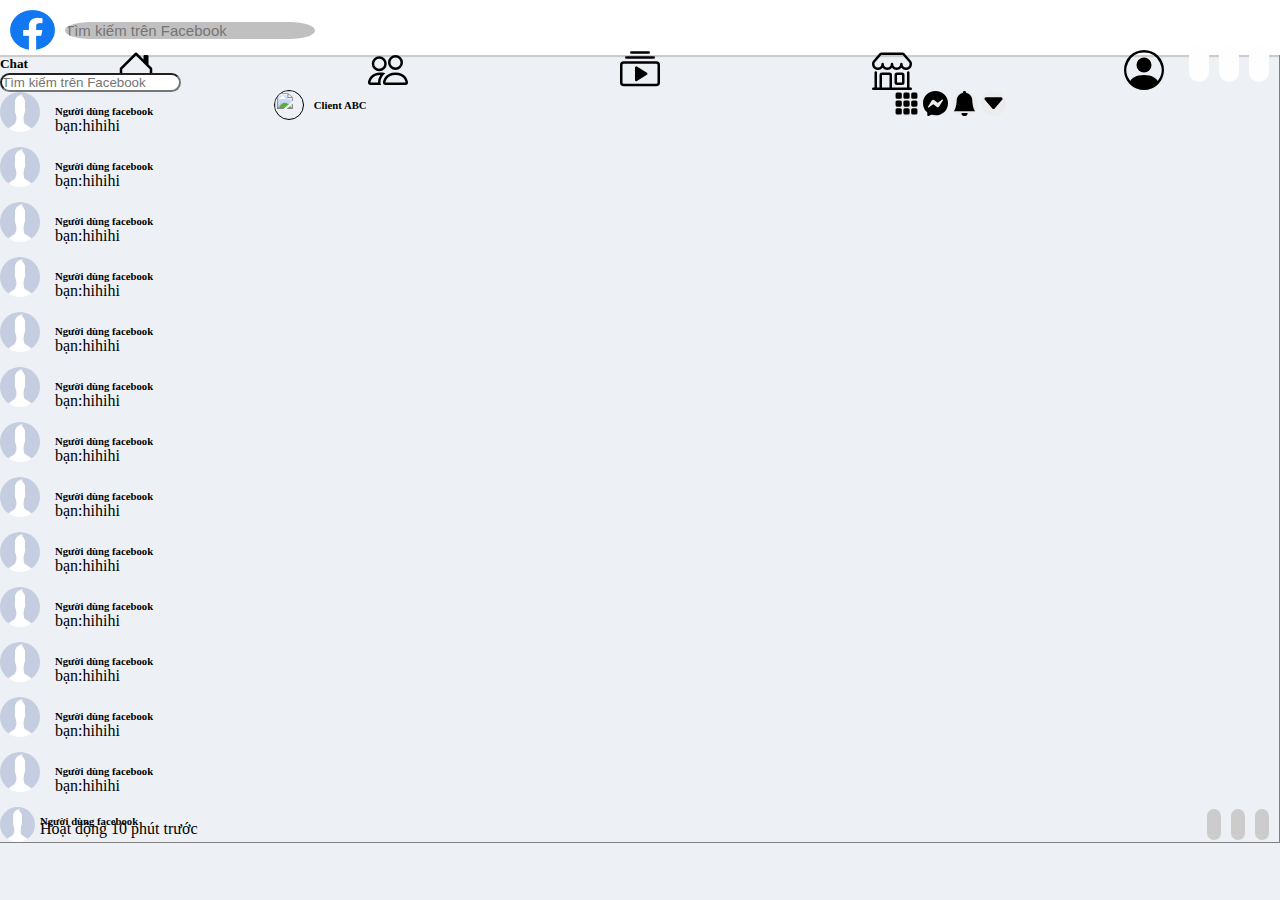
==== FB-messenger/index.html @ 051aba78 "add file mess" ====
<html lang="en">
  <head>
    <meta charset="UTF-8" />
    <meta http-equiv="X-UA-Compatible" content="IE=edge" />
    <meta name="viewport" content="width=device-width, initial-scale=1.0" />
    <title>Messenger</title>
    <link
      href="https://cdn.jsdelivr.net/npm/bootstrap@5.1.3/dist/css/bootstrap.min.css"
      rel="stylesheet"
      integrity="sha384-1BmE4kWBq78iYhFldvKuhfTAU6auU8tT94WrHftjDbrCEXSU1oBoqyl2QvZ6jIW3"
      crossorigin="anonymous"
    />
    <link rel="stylesheet" href="../FB-client-newFeed.css" />
    <link rel="stylesheet" href="./asset/style.css" />
    <link
      rel="stylesheet"
      href="https://pro.fontawesome.com/releases/v5.10.0/css/all.css"
      integrity="sha384-AYmEC3Yw5cVb3ZcuHtOA93w35dYTsvhLPVnYs9eStHfGJvOvKxVfELGroGkvsg+p"
      crossorigin="anonymous"
    />
  </head>
  <body>
    <div class="wrapper">
      <!-- start for header -->
      <div class="container-fluid header">
        <div class="row justify-content-between">
          <!--logo and input area-->
          <div class="col-md-3 logo-input">
            <!--logo-->
            <img src="../img/fbLogoPNG.png" alt="" />
            <!--search form-->
            <input
              class="form-control me-2"
              type="search"
              placeholder="Tìm kiếm trên Facebook"
              aria-label="Search"
            />
          </div>
          <!-- Navigate area-->
          <div class="col-md-5 nav-a">
            <!--home-->
            <a href="../FB-client-newFeed.html"
              ><svg
                xmlns="http://www.w3.org/2000/svg"
                width="40"
                height="40"
                class="bi bi-house-door"
                viewBox="0 0 16 16"
              >
                <path
                  d="M8.354 1.146a.5.5 0 0 0-.708 0l-6 6A.5.5 0 0 0 1.5 7.5v7a.5.5 0 0 0 .5.5h4.5a.5.5 0 0 0 .5-.5v-4h2v4a.5.5 0 0 0 .5.5H14a.5.5 0 0 0 .5-.5v-7a.5.5 0 0 0-.146-.354L13 5.793V2.5a.5.5 0 0 0-.5-.5h-1a.5.5 0 0 0-.5.5v1.293L8.354 1.146zM2.5 14V7.707l5.5-5.5 5.5 5.5V14H10v-4a.5.5 0 0 0-.5-.5h-3a.5.5 0 0 0-.5.5v4H2.5z"
                /></svg
            ></a>
            <!--friends-->
            <a href="#"
              ><svg
                xmlns="http://www.w3.org/2000/svg"
                width="40"
                height="40"
                class="bi bi-people"
                viewBox="0 0 16 16"
              >
                <path
                  d="M15 14s1 0 1-1-1-4-5-4-5 3-5 4 1 1 1 1h8zm-7.978-1A.261.261 0 0 1 7 12.996c.001-.264.167-1.03.76-1.72C8.312 10.629 9.282 10 11 10c1.717 0 2.687.63 3.24 1.276.593.69.758 1.457.76 1.72l-.008.002a.274.274 0 0 1-.014.002H7.022zM11 7a2 2 0 1 0 0-4 2 2 0 0 0 0 4zm3-2a3 3 0 1 1-6 0 3 3 0 0 1 6 0zM6.936 9.28a5.88 5.88 0 0 0-1.23-.247A7.35 7.35 0 0 0 5 9c-4 0-5 3-5 4 0 .667.333 1 1 1h4.216A2.238 2.238 0 0 1 5 13c0-1.01.377-2.042 1.09-2.904.243-.294.526-.569.846-.816zM4.92 10A5.493 5.493 0 0 0 4 13H1c0-.26.164-1.03.76-1.724.545-.636 1.492-1.256 3.16-1.275zM1.5 5.5a3 3 0 1 1 6 0 3 3 0 0 1-6 0zm3-2a2 2 0 1 0 0 4 2 2 0 0 0 0-4z"
                /></svg
            ></a>
            <!--watch-->
            <a href="#"
              ><svg
                xmlns="http://www.w3.org/2000/svg"
                width="40"
                height="40"
                class="bi bi-collection-play"
                viewBox="0 0 16 16"
              >
                <path
                  d="M2 3a.5.5 0 0 0 .5.5h11a.5.5 0 0 0 0-1h-11A.5.5 0 0 0 2 3zm2-2a.5.5 0 0 0 .5.5h7a.5.5 0 0 0 0-1h-7A.5.5 0 0 0 4 1zm2.765 5.576A.5.5 0 0 0 6 7v5a.5.5 0 0 0 .765.424l4-2.5a.5.5 0 0 0 0-.848l-4-2.5z"
                />
                <path
                  d="M1.5 14.5A1.5 1.5 0 0 1 0 13V6a1.5 1.5 0 0 1 1.5-1.5h13A1.5 1.5 0 0 1 16 6v7a1.5 1.5 0 0 1-1.5 1.5h-13zm13-1a.5.5 0 0 0 .5-.5V6a.5.5 0 0 0-.5-.5h-13A.5.5 0 0 0 1 6v7a.5.5 0 0 0 .5.5h13z"
                /></svg
            ></a>
            <!--market place-->
            <a href="#"
              ><svg
                xmlns="http://www.w3.org/2000/svg"
                width="40"
                height="40"
                class="bi bi-shop"
                viewBox="0 0 16 16"
              >
                <path
                  d="M2.97 1.35A1 1 0 0 1 3.73 1h8.54a1 1 0 0 1 .76.35l2.609 3.044A1.5 1.5 0 0 1 16 5.37v.255a2.375 2.375 0 0 1-4.25 1.458A2.371 2.371 0 0 1 9.875 8 2.37 2.37 0 0 1 8 7.083 2.37 2.37 0 0 1 6.125 8a2.37 2.37 0 0 1-1.875-.917A2.375 2.375 0 0 1 0 5.625V5.37a1.5 1.5 0 0 1 .361-.976l2.61-3.045zm1.78 4.275a1.375 1.375 0 0 0 2.75 0 .5.5 0 0 1 1 0 1.375 1.375 0 0 0 2.75 0 .5.5 0 0 1 1 0 1.375 1.375 0 1 0 2.75 0V5.37a.5.5 0 0 0-.12-.325L12.27 2H3.73L1.12 5.045A.5.5 0 0 0 1 5.37v.255a1.375 1.375 0 0 0 2.75 0 .5.5 0 0 1 1 0zM1.5 8.5A.5.5 0 0 1 2 9v6h1v-5a1 1 0 0 1 1-1h3a1 1 0 0 1 1 1v5h6V9a.5.5 0 0 1 1 0v6h.5a.5.5 0 0 1 0 1H.5a.5.5 0 0 1 0-1H1V9a.5.5 0 0 1 .5-.5zM4 15h3v-5H4v5zm5-5a1 1 0 0 1 1-1h2a1 1 0 0 1 1 1v3a1 1 0 0 1-1 1h-2a1 1 0 0 1-1-1v-3zm3 0h-2v3h2v-3z"
                /></svg
            ></a>
            <!--group-->
            <a href="#"
              ><svg
                xmlns="http://www.w3.org/2000/svg"
                width="40"
                height="40"
                class="bi bi-person-circle"
                viewBox="0 0 16 16"
              >
                <path d="M11 6a3 3 0 1 1-6 0 3 3 0 0 1 6 0z" />
                <path
                  fill-rule="evenodd"
                  d="M0 8a8 8 0 1 1 16 0A8 8 0 0 1 0 8zm8-7a7 7 0 0 0-5.468 11.37C3.242 11.226 4.805 10 8 10s4.757 1.225 5.468 2.37A7 7 0 0 0 8 1z"
                /></svg
            ></a>
          </div>
          <!--user and notifications area-->
          <div class="col-md-3 user-noti">
            <div class="user">
              <img src="../img/pictureProfile.png" />
              <h6>Client ABC</h6>
            </div>
            <div class="noti">
              <!--grid-->
              <button>
                <svg
                  xmlns="http://www.w3.org/2000/svg"
                  width="25"
                  height="25"
                  class="bi bi-grid-3x3-gap-fill"
                  viewBox="0 0 16 16"
                >
                  <path
                    d="M1 2a1 1 0 0 1 1-1h2a1 1 0 0 1 1 1v2a1 1 0 0 1-1 1H2a1 1 0 0 1-1-1V2zm5 0a1 1 0 0 1 1-1h2a1 1 0 0 1 1 1v2a1 1 0 0 1-1 1H7a1 1 0 0 1-1-1V2zm5 0a1 1 0 0 1 1-1h2a1 1 0 0 1 1 1v2a1 1 0 0 1-1 1h-2a1 1 0 0 1-1-1V2zM1 7a1 1 0 0 1 1-1h2a1 1 0 0 1 1 1v2a1 1 0 0 1-1 1H2a1 1 0 0 1-1-1V7zm5 0a1 1 0 0 1 1-1h2a1 1 0 0 1 1 1v2a1 1 0 0 1-1 1H7a1 1 0 0 1-1-1V7zm5 0a1 1 0 0 1 1-1h2a1 1 0 0 1 1 1v2a1 1 0 0 1-1 1h-2a1 1 0 0 1-1-1V7zM1 12a1 1 0 0 1 1-1h2a1 1 0 0 1 1 1v2a1 1 0 0 1-1 1H2a1 1 0 0 1-1-1v-2zm5 0a1 1 0 0 1 1-1h2a1 1 0 0 1 1 1v2a1 1 0 0 1-1 1H7a1 1 0 0 1-1-1v-2zm5 0a1 1 0 0 1 1-1h2a1 1 0 0 1 1 1v2a1 1 0 0 1-1 1h-2a1 1 0 0 1-1-1v-2z"
                  />
                </svg>
              </button>
              <!--messenger-->
              <button href="#">
                <svg
                  xmlns="http://www.w3.org/2000/svg"
                  width="25"
                  height="25"
                  class="bi bi-messenger"
                  viewBox="0 0 16 16"
                >
                  <path
                    d="M0 7.76C0 3.301 3.493 0 8 0s8 3.301 8 7.76-3.493 7.76-8 7.76c-.81 0-1.586-.107-2.316-.307a.639.639 0 0 0-.427.03l-1.588.702a.64.64 0 0 1-.898-.566l-.044-1.423a.639.639 0 0 0-.215-.456C.956 12.108 0 10.092 0 7.76zm5.546-1.459-2.35 3.728c-.225.358.214.761.551.506l2.525-1.916a.48.48 0 0 1 .578-.002l1.869 1.402a1.2 1.2 0 0 0 1.735-.32l2.35-3.728c.226-.358-.214-.761-.551-.506L9.728 7.381a.48.48 0 0 1-.578.002L7.281 5.98a1.2 1.2 0 0 0-1.735.32z"
                  />
                </svg>
              </button>
              <!--notification-->
              <button href="#">
                <svg
                  xmlns="http://www.w3.org/2000/svg"
                  width="25"
                  height="25"
                  class="bi bi-bell-fill"
                  viewBox="0 0 16 16"
                >
                  <path
                    d="M8 16a2 2 0 0 0 2-2H6a2 2 0 0 0 2 2zm.995-14.901a1 1 0 1 0-1.99 0A5.002 5.002 0 0 0 3 6c0 1.098-.5 6-2 7h14c-1.5-1-2-5.902-2-7 0-2.42-1.72-4.44-4.005-4.901z"
                  />
                </svg>
              </button>
              <!--account-->
              <button href="#">
                <svg
                  xmlns="http://www.w3.org/2000/svg"
                  width="25"
                  height="25"
                  class="bi bi-caret-down-fill"
                  viewBox="0 0 16 16"
                >
                  <path
                    d="M7.247 11.14 2.451 5.658C1.885 5.013 2.345 4 3.204 4h9.592a1 1 0 0 1 .753 1.659l-4.796 5.48a1 1 0 0 1-1.506 0z"
                  />
                </svg>
              </button>
            </div>
          </div>
        </div>
      </div>
      <!-- begin for header -->
      <!-- start for main-left -->
    <main>
      <div class="container-fluid main">
        <div class="row">
          <div class="col-md-3 left-main">
            <div class="header-l-m mt-3">
              <div class="top-header-l-m mb-3">
                <h5>Chat</h5>
                <div class="nav-top-header-l-m">
                  <i class="fas fa-ellipsis-h"></i>
                  <i class="fas fa-video"></i>
                  <i class="fas fa-edit"></i>
                </div>
              </div>
              <input
                class="form-control me-2"
                type="search"
                placeholder="Tìm kiếm trên Facebook"
                aria-label="Search"
                style="border-radius: 20px;"
              />
            </div>
            <div class="main-l-m mt-3">
              <div>
                <img src="./asset/img/avt-mess.jpg" alt="">
              </div>
              <div class="content-main-l-m">
                <h6>Người dùng facebook</h6>
                <p>bạn:hihihi</p>
              </div>
            </div>
            <div class="main-l-m mt-3">
              <div>
                <img src="./asset/img/avt-mess.jpg" alt="">
              </div>
              <div class="content-main-l-m">
                <h6>Người dùng facebook</h6>
                <p>bạn:hihihi</p>
              </div>
            </div><div class="main-l-m mt-3">
              <div>
                <img src="./asset/img/avt-mess.jpg" alt="">
              </div>
              <div class="content-main-l-m">
                <h6>Người dùng facebook</h6>
                <p>bạn:hihihi</p>
              </div>
            </div><div class="main-l-m mt-3">
              <div>
                <img src="./asset/img/avt-mess.jpg" alt="">
              </div>
              <div class="content-main-l-m">
                <h6>Người dùng facebook</h6>
                <p>bạn:hihihi</p>
              </div>
            </div><div class="main-l-m mt-3">
              <div>
                <img src="./asset/img/avt-mess.jpg" alt="">
              </div>
              <div class="content-main-l-m">
                <h6>Người dùng facebook</h6>
                <p>bạn:hihihi</p>
              </div>
            </div><div class="main-l-m mt-3">
              <div>
                <img src="./asset/img/avt-mess.jpg" alt="">
              </div>
              <div class="content-main-l-m">
                <h6>Người dùng facebook</h6>
                <p>bạn:hihihi</p>
              </div>
            </div><div class="main-l-m mt-3">
              <div>
                <img src="./asset/img/avt-mess.jpg" alt="">
              </div>
              <div class="content-main-l-m">
                <h6>Người dùng facebook</h6>
                <p>bạn:hihihi</p>
              </div>
            </div><div class="main-l-m mt-3">
              <div>
                <img src="./asset/img/avt-mess.jpg" alt="">
              </div>
              <div class="content-main-l-m">
                <h6>Người dùng facebook</h6>
                <p>bạn:hihihi</p>
              </div>
            </div><div class="main-l-m mt-3">
              <div>
                <img src="./asset/img/avt-mess.jpg" alt="">
              </div>
              <div class="content-main-l-m">
                <h6>Người dùng facebook</h6>
                <p>bạn:hihihi</p>
              </div>
            </div><div class="main-l-m mt-3">
              <div>
                <img src="./asset/img/avt-mess.jpg" alt="">
              </div>
              <div class="content-main-l-m">
                <h6>Người dùng facebook</h6>
                <p>bạn:hihihi</p>
              </div>
            </div><div class="main-l-m mt-3">
              <div>
                <img src="./asset/img/avt-mess.jpg" alt="">
              </div>
              <div class="content-main-l-m">
                <h6>Người dùng facebook</h6>
                <p>bạn:hihihi</p>
              </div>
            </div><div class="main-l-m mt-3">
              <div>
                <img src="./asset/img/avt-mess.jpg" alt="">
              </div>
              <div class="content-main-l-m">
                <h6>Người dùng facebook</h6>
                <p>bạn:hihihi</p>
              </div>
            </div><div class="main-l-m mt-3">
              <div>
                <img src="./asset/img/avt-mess.jpg" alt="">
              </div>
              <div class="content-main-l-m">
                <h6>Người dùng facebook</h6>
                <p>bạn:hihihi</p>
              </div>
            </div>
          </div>
          <!-- start for contenmain -->
      <div class="col-md-6 main-content">
        <div class="  header-m-c">
          <div class="left-header-m-c mt-3">
            <div>
              <img src="./asset/img/avt-mess.jpg" alt="">
            </div>
            <div class="content-left-header-m-c">
              <h6>Người dùng facebook</h6>
              <p>Hoạt động 10 phút trước</p>
            </div>
          </div>
          <div class="right-header-m-c">
            <i class="fas fa-phone-alt"></i>
            <i class="fas fa-video"></i>
            <i class="fas fa-info-circle"></i>
          </div>
        </div>
      </div>
        </div>
      </div>
      <!-- begin for main-left -->
    </main>
    </div>

    <script
      src="https://cdn.jsdelivr.net/npm/bootstrap@5.1.3/dist/js/bootstrap.bundle.min.js"
      integrity="sha384-ka7Sk0Gln4gmtz2MlQnikT1wXgYsOg+OMhuP+IlRH9sENBO0LRn5q+8nbTov4+1p"
      crossorigin="anonymous"
    ></script>
  </body>
</html>
---- FB-client-newFeed.css ----
body {
  background-color: #edf0f5;
  padding: 0px 0px;
  overflow: scroll;
}
/*css for body*/
.header {
  background-color: white;
  border: none;
  box-shadow: 1px 1px 1px 1px rgb(204, 204, 204);
  padding: 10px;
  height: 55px;
  /* position: fixed; */
}
/*css for logo and input area*/
.logo-input {
  display: flex;
  justify-content: left;
  align-items: center;
  flex-direction: row;
  column-gap: 10px;
  cursor: pointer;
}
/*css for logo*/
.logo-input img {
  width: 45px;
  height: 40px;
}

/*css for search bar*/
.logo-input input {
  width: 250px;
  font-size: 15px;
  border: none;
  border-radius: 10%/50%;
  background-color: silver;
}

/*css for navigate area*/
.nav-a {
  display: flex;
  justify-content: space-around;
  align-items: center;
}
.nav-a a {
  width: 70px;
  display: flex;
  justify-content: center;
}

/*create effect for icons on navigate area*/
.nav-a a:hover {
  background-color: silver;
}

/*css for user and notifications area*/
.user-noti {
  display: flex;
  justify-content: space-around;
  align-items: center;
}
/*css for user */
.user {
  display: flex;
  align-items: center;
  flex-direction: row;
  column-gap: 10px;
}
.user img {
  width: 30px;
  height: 30px;
  border: 1px solid;
  border-radius: 50%;
}
/*create effect for user button hover*/
.user:hover {
  background-color: silver;
}

/*css for noti button*/
.noti button {
  border: none;
  background-color: rgb(236, 236, 236);
  border-radius: 50%;
}
/*create effect for noti button hover*/
.noti button:hover {
  background-color: silver;
}

/*css for main*/
/*---------------------------------------------------*/
/*css for left side*/
.main-left{
  overflow-y: scroll;
  height:500px;
}
.main-left a {
  font-size: 15px;
}
.main-left::-webkit-scrollbar{
  display: none;
}
/*css for short-cut */
.short-cut a {
  text-decoration: none;
  color:black;
}

.footer ul {
  display: flex;
  flex-wrap: wrap;
}
.footer li {
  float: left;
  color: rgb(61, 61, 61);
  font-size: 20px;
  text-indent: -10px;
  padding-right: 30px;
}

.footer li a {
  text-decoration: none;
  color: rgb(61, 61, 61);
}
/*create hover effect for short-cut items*/
.short-cut .user:hover {
  background-color: silver;
  cursor: pointer;
}

/*create hover effect for footer item*/
.footer li:hover {
  text-decoration: underline;
}
/*----------------------------------------------*/
/*css for middle side*/
.middle-side{
    overflow-y: scroll;
    height:2000px;
}
.middle-side::-webkit-scrollbar{
    display:none;
}
/*css for story*/
.story {
  display: flex;
  flex-wrap: nowrap;
  width: 100%;
  overflow-x: scroll;
  flex-direction: row;
  align-items: center;
  justify-content: space-between;
  column-gap: 10px;
}

.story button {
  width: 150px;
  height: 250px;
  border: none;
  border-radius: 10%;
  background-image: url("img/storyPic.jpg");
  background-size: 150px 250px;
  font-size: 25px;
  color: white;
  font-weight: 600;
  display: flex;
  flex-direction: column;
  justify-content: space-between;
}
.story button img {
  width: 50px;
  height: 50px;
  border: solid rgb(57, 57, 221);
  border-radius: 50%;
}
/*css create hover effect for story*/
.story button:hover {
  filter: blur(4px);
  cursor: pointer;
}
/*css for hidden scrollbar without removing functionality*/
.story::-webkit-scrollbar {
    display: none;
  }

/*CSS for main content*/
/*css for upload new status*/
.upload-new-status {
  background-color: white;
  display: flex;
  flex-direction: column;
  border: none;
  border-radius: 3%/10%;
}
.upload-new-status hr {
  width: 90%;
  margin: auto;
}
.add-content {
  display: flex;
  flex-direction: row;
  padding: 20px 20px;
  justify-content: space-around;
}
.add-content img {
  width: 50px;
  height: 50px;
}
/*hover effect for img*/
.add-content img:hover {
  filter: blur(2px);
  cursor: pointer;
}
.add-content button {
  width: 90%;
  border: none;
  border-radius: 3%/50%;
  background-color: rgb(238, 238, 238);
  font-size: 22px;
  display: flex;
  justify-content: start;
  align-items: center;
  padding-left: 20px;
  color: rgb(128, 128, 128);
}
/*create hover effect for add-content button*/
.add-content button:hover {
  background-color: silver;
}

.type-of-content {
  display: flex;
  flex-direction: row;
  padding: 20px 20px;
  justify-content: space-around;
  
}

.type-of-content button {
  display: flex;
  justify-content: space-between;
  column-gap: 10px;
  align-items: center;
  background-color: white;
  border: none;
 
 
}
.type-of-content button span {
  font-size: 35px;
}
.type-of-content button p {
  color: rgb(107, 107, 107);
  
}
/*create hover effect for button*/
.type-of-content button:hover {
  background-color: silver;
}

/*css for create video meeting*/
.create-video-meeting {
    background-color: white;
    display: flex;
    flex-direction: row;
    column-gap: 20px;
    border: none;
    border-radius: 3%/10%;
    padding: 10px 10px;
}
.create-video-meeting button{
    width: 40%;
    display: flex;
    flex-direction: row;
    align-items: center;
    justify-content: space-around;
    border:1px solid silver;
    border-radius: 10%/50%;
    background-color: white;
    color:blue;
}
/*create hover effect for button*/
.create-video-meeting button:hover{
    background-color: silver;
}
.create-video-meeting button span{
    font-size:40px;
    color:purple;
}

.list-people{
    display:flex;
    justify-content: space-between;
    column-gap: 20px;
}
.list-people img{
    width: 50px;
    height: 50px;
    border:none;
    border-radius: 50%;
}
/*hover effect for img*/
.list-people img:hover{
    filter:blur(3px);
    cursor:pointer;
}


/*css for people you may know*/
.people-you-may-know {
    background-color: white;
    display: flex;
    flex-direction: column;
    column-gap: 20px;
    border: none;
    border-radius: 3%/10%;
    padding: 15px 10px;
}

/*css for people you may know title*/
.people-you-may-know-title{
    display: flex;
    flex-direction: row;
    justify-content: space-between;
}
.people-you-may-know-title span{
    font-size:40px;
}
.people-you-may-know-title button{
    border:none;
    background-color: white;
    border-radius: 50%;
    display: flex;
    align-items: center;
}
/*hover effect*/
.people-you-may-know-title button:hover{
    background-color: silver;
}
/*css for slide*/
.people-recommend{
    display:flex;
    flex-direction: column;
    border:1px solid rgb(121, 121, 121);
    border-radius: 5%;
    width:100%;
    box-shadow: 2px 3px 4px grey;
    padding-bottom: 10px;

}

.profile-pic{
    width: 100%;
    height: 150px;
    border:none;
    border-radius: 5%;
}
.same-friend{
    display:flex;
    flex-direction: row;
    align-items: center;
    font-size:30px;
    color:rgb(107, 107, 107);
    column-gap: 10px;
}
.same-friend-pic{
    width:15%;
    height:15%;
    border:none;
    border-radius:50%;
}
.people-recommend h3{
  font-size:20px;
}
.people-recommend h4{
  font-size:15px;
}
.people-recommend button{
    background-color: rgb(189, 246, 250);
    color:blue;
    border:none;
    border-radius:5%/20%;
    width:100%;
    height:30%;
    display: flex;
    align-items: center;
    column-gap: 5px;
    justify-content: center;
    margin:auto;
}
/*hover effect for people-recommend element*/
.people-recommend button:hover{
    background-color: rgb(77, 243, 255);
}
.people-recommend img:hover{
    cursor:pointer;
}
.people-recommend h3:hover{
    text-decoration: underline;
    cursor:pointer;
}
.people-recommend h4:hover{
    cursor:pointer;
}


.btn-all{
    color:blue;
    background-color: white;
    font-size: 25px;
    font-weight: 600;
    border:none;
}
/*hover effect for btn-all*/
.btn-all:hover{
    background-color: silver;
}

/*css for NEW FEED POST*/
.newfeed-post{
    background-color: white;
    display: flex;
    flex-direction: column;
    border: none;
    border-radius: 5%;
    padding: 20px 20px;
}
.newfeed-post-title{
    display: flex;
    justify-content: space-between;
}
.post-owner{
    display: flex;
    flex-direction: row;
    column-gap: 10px;
    align-items: center;
}
.newfeed-post-title img{
    width: 80px;
    height: 80px;
    border:none;
    border-radius: 50%;
}
.name-time p{
    color:grey;
    font-size:20px;
}
.time-p{
    display: flex;
    flex-direction: row;
   column-gap: 5px;
    
}


.grid-btn{
    border:none;
    background-color: white;
    border-radius: 50%;
    display: flex;
    align-items: center;
}
/*hover effect*/
.grid-btn:hover{
    background-color: silver;
}   
.newfeed-post-title span{
    font-size:40px;
}


.status-caption{
    font-size:20px;
}
.reaction-description{
    display: flex;
    flex-direction: row;
    justify-content: space-between;
    align-items: center;
}
.reaction-detail{
    display: flex;
    flex-direction: row;
    column-gap: 10px;
    align-items: center;
    font-size:20px;
    color:grey;
}

.reaction-group span{
    border:none;
    border-radius: 50%;
    font-size: 30px;
}
.reaction button{
    width:100%;
    border:none;
    background-color: white;
    font-size:20px;
    display:flex;
    align-items: center;
    column-gap: 10px;
    justify-content: center;
    color: rgb(90, 90, 90);
}
/*create hover effect for newfeed post element*/
.post-owner img:hover{
    filter:blur(2px);
    cursor:pointer;
}
.post-owner h3:hover{
    cursor:pointer;
    text-decoration: underline;
}
.post-owner p:hover{
    cursor:pointer;
    text-decoration: underline;
}
.newfeed-post img:hover{
    cursor:pointer;
}
.reaction-group:hover{
    cursor:pointer;
}
.reaction-detail p:hover {
    cursor:pointer;
    text-decoration: underline;
}
.reaction button:hover{
    cursor:pointer;
    background-color: silver;

}
/*----------------------------------------------*/

/*css for right side*/
.main-right {
  overflow: scroll;
  height: 800px;
}
/*css for the top area (list-icons)*/
.list-icons {
  display: flex;
  flex-direction: row;
  justify-content: space-between;
}

/*css for icons buttons*/
.list-icons span {
  font-size: 30px;
  color: rgb(107, 107, 107);
}
.list-icons button {
  border: none;
  border-radius: 50%;
}
/*hover effect*/
.list-icons button:hover {
  background-color: rgb(226, 226, 226);
}
/*css for the list*/

.main-right h3 {
  color: rgb(107, 107, 107);
  font-size:20px;
}

/*css for the chat available*/

.chat-avail ul {
  list-style-type: none;
  display: inline;
}

.chat-avail li {
  display: flex;
  column-gap: 20px;
  align-items: center;
}
/*create hover effect for li*/
.chat-avail li:hover {
  background-color: silver;
  cursor: pointer;
}
---- FB-messenger/asset/style.css ----
*{
    padding: 0%;
    margin: 0%;
    box-sizing: border-box;
}

.left-main{
    border-right: solid 0.4px grey;
}
/* .header-l-m{
    position: fixed;
   
} */
.top-header-l-m{
    display: flex;
    justify-content: space-between;
    align-items: center;
    list-style: none;
}
.nav-top-header-l-m i{
    padding: 10px;
    margin-right: 10px;
    border-radius: 20px;
    background-color: fefefe;
    
}
.nav-top-header-l-m i:hover{
    background-color: bisque;
}
.main-l-m{
    display: flex;
    align-items: center;
}
.main-l-m img{
    width: 40px;
    height: 40px;
    border-radius: 25px;
    margin-right: 15px;
    margin-bottom: 15px;
}

.main-content{
    margin: 0%;
    /* margin-top: 55px; */
    /* padding-bottom: 5px; */
    border-right: solid 0.4px grey;
}
.header-m-c{
    border-bottom: solid 0.4px grey;
    display: flex;
    justify-content: space-between;
    align-items: center;
}
.left-header-m-c{
    display: flex;
    align-items: center;
}
.left-header-m-c img{
    width: 35px;
    height: 35px;
    border-radius: 30px;
    
}
.content-left-header-m-c{
    line-height: 8px;
    margin-left: 5px;
}
.right-header-m-c i{
    margin-right: 10px;
    background-color:#ccc;
    padding: 7px;
    border-radius: 20px;
}
.right-header-m-c i:hover{
    background-color: bisque;
}
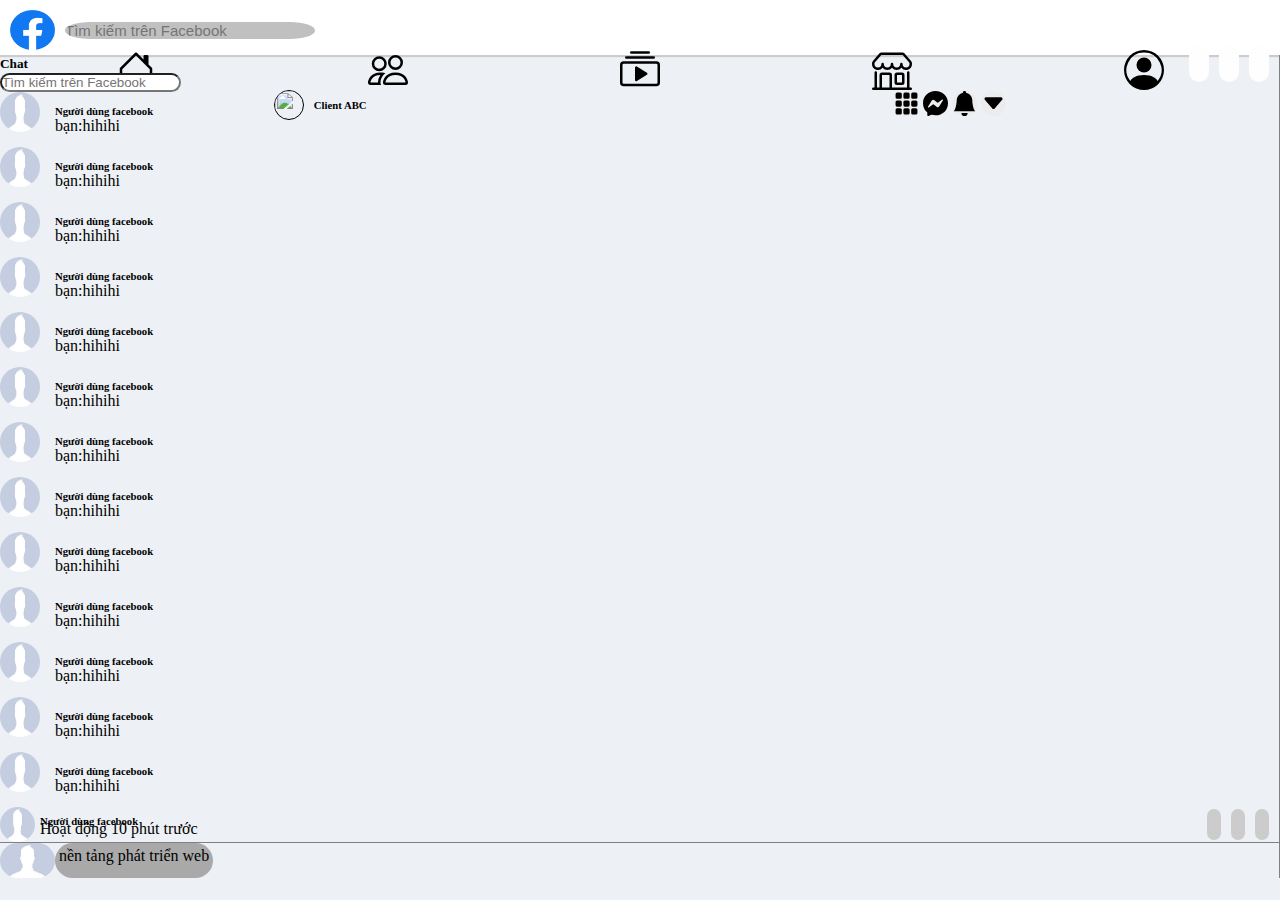
==== commit 4801a24e: "add file messenger" ====
--- a/FB-messenger/index.html
+++ b/FB-messenger/index.html
@@ -324,6 +324,12 @@
             <i class="fas fa-info-circle"></i>
           </div>
         </div>
+        <div class="main-m-c container-fluid mt-3">
+          <div class="row left-main-m-c">
+            <img src="./asset/img/avt-mess.jpg"  alt="">
+            <span class=" box ">nền tảng phát triển web </span>
+          </div>
+        </div>
       </div>
         </div>
       </div>
--- a/FB-messenger/asset/style.css
+++ b/FB-messenger/asset/style.css
@@ -74,3 +74,18 @@
 .right-header-m-c i:hover{
     background-color: bisque;
 }
+/* css for main-m-c */
+.left-main-m-c{
+    display: flex;
+}
+.left-main-m-c img{
+    width: 55px;
+    height: 35px;
+    border-radius: 30px;
+}
+.box{
+    padding: 4px;
+    background-color: darkgray;
+    border-radius: 30px;
+    background-size: auto
+}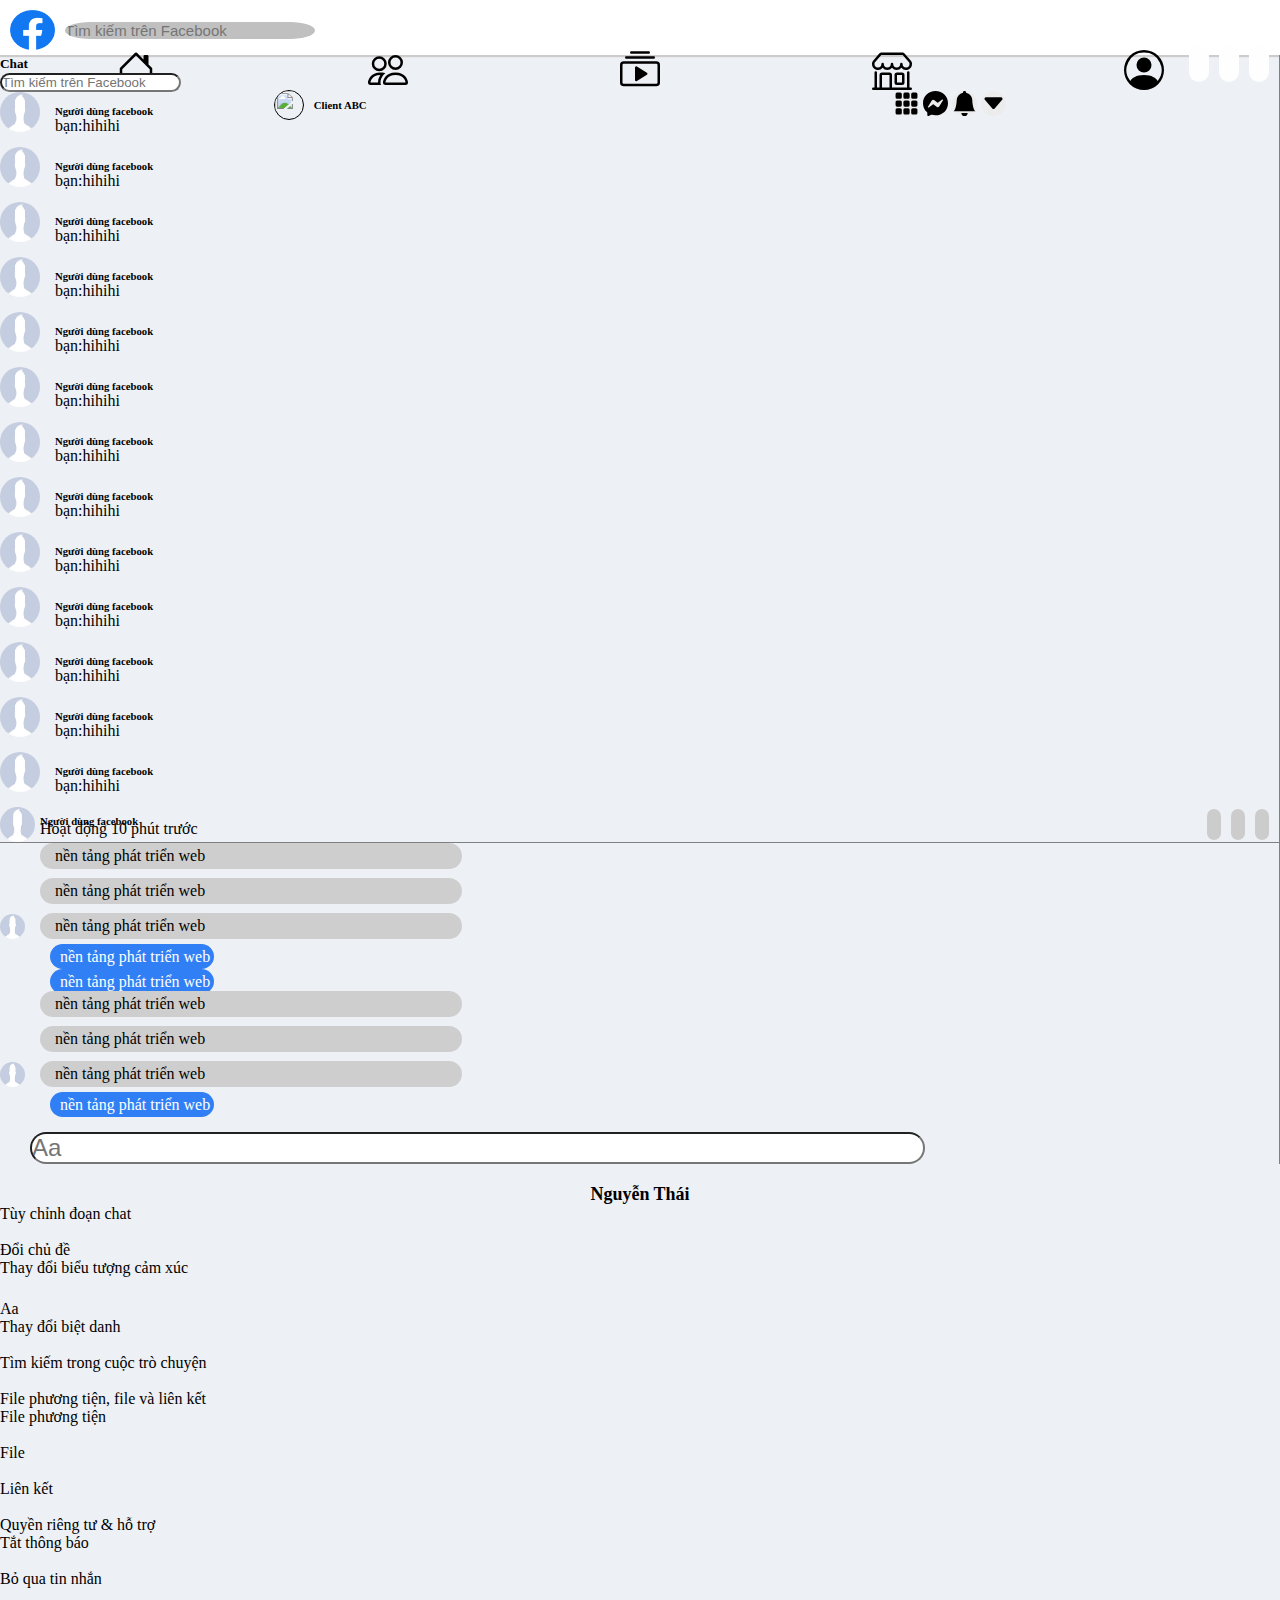
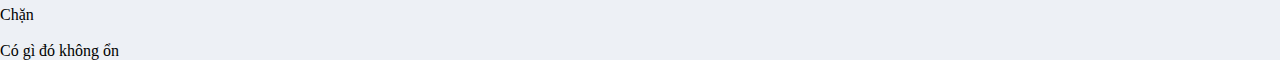
==== commit 0df0d349: "fix mess" ====
--- a/FB-messenger/index.html
+++ b/FB-messenger/index.html
@@ -18,6 +18,7 @@
       integrity="sha384-AYmEC3Yw5cVb3ZcuHtOA93w35dYTsvhLPVnYs9eStHfGJvOvKxVfELGroGkvsg+p"
       crossorigin="anonymous"
     />
+    <script src="script.js"></script>
   </head>
   <body>
     <div class="wrapper">
@@ -29,50 +30,27 @@
             <!--logo-->
             <img src="../img/fbLogoPNG.png" alt="" />
             <!--search form-->
-            <input
-              class="form-control me-2"
-              type="search"
-              placeholder="Tìm kiếm trên Facebook"
-              aria-label="Search"
-            />
+            <input class="form-control me-2" type="search" placeholder="Tìm kiếm trên Facebook" aria-label="Search" />
           </div>
           <!-- Navigate area-->
           <div class="col-md-5 nav-a">
             <!--home-->
             <a href="../FB-client-newFeed.html"
-              ><svg
-                xmlns="http://www.w3.org/2000/svg"
-                width="40"
-                height="40"
-                class="bi bi-house-door"
-                viewBox="0 0 16 16"
-              >
+              ><svg xmlns="http://www.w3.org/2000/svg" width="40" height="40" class="bi bi-house-door" viewBox="0 0 16 16">
                 <path
                   d="M8.354 1.146a.5.5 0 0 0-.708 0l-6 6A.5.5 0 0 0 1.5 7.5v7a.5.5 0 0 0 .5.5h4.5a.5.5 0 0 0 .5-.5v-4h2v4a.5.5 0 0 0 .5.5H14a.5.5 0 0 0 .5-.5v-7a.5.5 0 0 0-.146-.354L13 5.793V2.5a.5.5 0 0 0-.5-.5h-1a.5.5 0 0 0-.5.5v1.293L8.354 1.146zM2.5 14V7.707l5.5-5.5 5.5 5.5V14H10v-4a.5.5 0 0 0-.5-.5h-3a.5.5 0 0 0-.5.5v4H2.5z"
                 /></svg
             ></a>
             <!--friends-->
             <a href="#"
-              ><svg
-                xmlns="http://www.w3.org/2000/svg"
-                width="40"
-                height="40"
-                class="bi bi-people"
-                viewBox="0 0 16 16"
-              >
+              ><svg xmlns="http://www.w3.org/2000/svg" width="40" height="40" class="bi bi-people" viewBox="0 0 16 16">
                 <path
                   d="M15 14s1 0 1-1-1-4-5-4-5 3-5 4 1 1 1 1h8zm-7.978-1A.261.261 0 0 1 7 12.996c.001-.264.167-1.03.76-1.72C8.312 10.629 9.282 10 11 10c1.717 0 2.687.63 3.24 1.276.593.69.758 1.457.76 1.72l-.008.002a.274.274 0 0 1-.014.002H7.022zM11 7a2 2 0 1 0 0-4 2 2 0 0 0 0 4zm3-2a3 3 0 1 1-6 0 3 3 0 0 1 6 0zM6.936 9.28a5.88 5.88 0 0 0-1.23-.247A7.35 7.35 0 0 0 5 9c-4 0-5 3-5 4 0 .667.333 1 1 1h4.216A2.238 2.238 0 0 1 5 13c0-1.01.377-2.042 1.09-2.904.243-.294.526-.569.846-.816zM4.92 10A5.493 5.493 0 0 0 4 13H1c0-.26.164-1.03.76-1.724.545-.636 1.492-1.256 3.16-1.275zM1.5 5.5a3 3 0 1 1 6 0 3 3 0 0 1-6 0zm3-2a2 2 0 1 0 0 4 2 2 0 0 0 0-4z"
                 /></svg
             ></a>
             <!--watch-->
             <a href="#"
-              ><svg
-                xmlns="http://www.w3.org/2000/svg"
-                width="40"
-                height="40"
-                class="bi bi-collection-play"
-                viewBox="0 0 16 16"
-              >
+              ><svg xmlns="http://www.w3.org/2000/svg" width="40" height="40" class="bi bi-collection-play" viewBox="0 0 16 16">
                 <path
                   d="M2 3a.5.5 0 0 0 .5.5h11a.5.5 0 0 0 0-1h-11A.5.5 0 0 0 2 3zm2-2a.5.5 0 0 0 .5.5h7a.5.5 0 0 0 0-1h-7A.5.5 0 0 0 4 1zm2.765 5.576A.5.5 0 0 0 6 7v5a.5.5 0 0 0 .765.424l4-2.5a.5.5 0 0 0 0-.848l-4-2.5z"
                 />
@@ -82,26 +60,14 @@
             ></a>
             <!--market place-->
             <a href="#"
-              ><svg
-                xmlns="http://www.w3.org/2000/svg"
-                width="40"
-                height="40"
-                class="bi bi-shop"
-                viewBox="0 0 16 16"
-              >
+              ><svg xmlns="http://www.w3.org/2000/svg" width="40" height="40" class="bi bi-shop" viewBox="0 0 16 16">
                 <path
                   d="M2.97 1.35A1 1 0 0 1 3.73 1h8.54a1 1 0 0 1 .76.35l2.609 3.044A1.5 1.5 0 0 1 16 5.37v.255a2.375 2.375 0 0 1-4.25 1.458A2.371 2.371 0 0 1 9.875 8 2.37 2.37 0 0 1 8 7.083 2.37 2.37 0 0 1 6.125 8a2.37 2.37 0 0 1-1.875-.917A2.375 2.375 0 0 1 0 5.625V5.37a1.5 1.5 0 0 1 .361-.976l2.61-3.045zm1.78 4.275a1.375 1.375 0 0 0 2.75 0 .5.5 0 0 1 1 0 1.375 1.375 0 0 0 2.75 0 .5.5 0 0 1 1 0 1.375 1.375 0 1 0 2.75 0V5.37a.5.5 0 0 0-.12-.325L12.27 2H3.73L1.12 5.045A.5.5 0 0 0 1 5.37v.255a1.375 1.375 0 0 0 2.75 0 .5.5 0 0 1 1 0zM1.5 8.5A.5.5 0 0 1 2 9v6h1v-5a1 1 0 0 1 1-1h3a1 1 0 0 1 1 1v5h6V9a.5.5 0 0 1 1 0v6h.5a.5.5 0 0 1 0 1H.5a.5.5 0 0 1 0-1H1V9a.5.5 0 0 1 .5-.5zM4 15h3v-5H4v5zm5-5a1 1 0 0 1 1-1h2a1 1 0 0 1 1 1v3a1 1 0 0 1-1 1h-2a1 1 0 0 1-1-1v-3zm3 0h-2v3h2v-3z"
                 /></svg
             ></a>
             <!--group-->
             <a href="#"
-              ><svg
-                xmlns="http://www.w3.org/2000/svg"
-                width="40"
-                height="40"
-                class="bi bi-person-circle"
-                viewBox="0 0 16 16"
-              >
+              ><svg xmlns="http://www.w3.org/2000/svg" width="40" height="40" class="bi bi-person-circle" viewBox="0 0 16 16">
                 <path d="M11 6a3 3 0 1 1-6 0 3 3 0 0 1 6 0z" />
                 <path
                   fill-rule="evenodd"
@@ -118,13 +84,7 @@
             <div class="noti">
               <!--grid-->
               <button>
-                <svg
-                  xmlns="http://www.w3.org/2000/svg"
-                  width="25"
-                  height="25"
-                  class="bi bi-grid-3x3-gap-fill"
-                  viewBox="0 0 16 16"
-                >
+                <svg xmlns="http://www.w3.org/2000/svg" width="25" height="25" class="bi bi-grid-3x3-gap-fill" viewBox="0 0 16 16">
                   <path
                     d="M1 2a1 1 0 0 1 1-1h2a1 1 0 0 1 1 1v2a1 1 0 0 1-1 1H2a1 1 0 0 1-1-1V2zm5 0a1 1 0 0 1 1-1h2a1 1 0 0 1 1 1v2a1 1 0 0 1-1 1H7a1 1 0 0 1-1-1V2zm5 0a1 1 0 0 1 1-1h2a1 1 0 0 1 1 1v2a1 1 0 0 1-1 1h-2a1 1 0 0 1-1-1V2zM1 7a1 1 0 0 1 1-1h2a1 1 0 0 1 1 1v2a1 1 0 0 1-1 1H2a1 1 0 0 1-1-1V7zm5 0a1 1 0 0 1 1-1h2a1 1 0 0 1 1 1v2a1 1 0 0 1-1 1H7a1 1 0 0 1-1-1V7zm5 0a1 1 0 0 1 1-1h2a1 1 0 0 1 1 1v2a1 1 0 0 1-1 1h-2a1 1 0 0 1-1-1V7zM1 12a1 1 0 0 1 1-1h2a1 1 0 0 1 1 1v2a1 1 0 0 1-1 1H2a1 1 0 0 1-1-1v-2zm5 0a1 1 0 0 1 1-1h2a1 1 0 0 1 1 1v2a1 1 0 0 1-1 1H7a1 1 0 0 1-1-1v-2zm5 0a1 1 0 0 1 1-1h2a1 1 0 0 1 1 1v2a1 1 0 0 1-1 1h-2a1 1 0 0 1-1-1v-2z"
                   />
@@ -132,13 +92,7 @@
               </button>
               <!--messenger-->
               <button href="#">
-                <svg
-                  xmlns="http://www.w3.org/2000/svg"
-                  width="25"
-                  height="25"
-                  class="bi bi-messenger"
-                  viewBox="0 0 16 16"
-                >
+                <svg xmlns="http://www.w3.org/2000/svg" width="25" height="25" class="bi bi-messenger" viewBox="0 0 16 16">
                   <path
                     d="M0 7.76C0 3.301 3.493 0 8 0s8 3.301 8 7.76-3.493 7.76-8 7.76c-.81 0-1.586-.107-2.316-.307a.639.639 0 0 0-.427.03l-1.588.702a.64.64 0 0 1-.898-.566l-.044-1.423a.639.639 0 0 0-.215-.456C.956 12.108 0 10.092 0 7.76zm5.546-1.459-2.35 3.728c-.225.358.214.761.551.506l2.525-1.916a.48.48 0 0 1 .578-.002l1.869 1.402a1.2 1.2 0 0 0 1.735-.32l2.35-3.728c.226-.358-.214-.761-.551-.506L9.728 7.381a.48.48 0 0 1-.578.002L7.281 5.98a1.2 1.2 0 0 0-1.735.32z"
                   />
@@ -146,13 +100,7 @@
               </button>
               <!--notification-->
               <button href="#">
-                <svg
-                  xmlns="http://www.w3.org/2000/svg"
-                  width="25"
-                  height="25"
-                  class="bi bi-bell-fill"
-                  viewBox="0 0 16 16"
-                >
+                <svg xmlns="http://www.w3.org/2000/svg" width="25" height="25" class="bi bi-bell-fill" viewBox="0 0 16 16">
                   <path
                     d="M8 16a2 2 0 0 0 2-2H6a2 2 0 0 0 2 2zm.995-14.901a1 1 0 1 0-1.99 0A5.002 5.002 0 0 0 3 6c0 1.098-.5 6-2 7h14c-1.5-1-2-5.902-2-7 0-2.42-1.72-4.44-4.005-4.901z"
                   />
@@ -160,16 +108,8 @@
               </button>
               <!--account-->
               <button href="#">
-                <svg
-                  xmlns="http://www.w3.org/2000/svg"
-                  width="25"
-                  height="25"
-                  class="bi bi-caret-down-fill"
-                  viewBox="0 0 16 16"
-                >
-                  <path
-                    d="M7.247 11.14 2.451 5.658C1.885 5.013 2.345 4 3.204 4h9.592a1 1 0 0 1 .753 1.659l-4.796 5.48a1 1 0 0 1-1.506 0z"
-                  />
+                <svg xmlns="http://www.w3.org/2000/svg" width="25" height="25" class="bi bi-caret-down-fill" viewBox="0 0 16 16">
+                  <path d="M7.247 11.14 2.451 5.658C1.885 5.013 2.345 4 3.204 4h9.592a1 1 0 0 1 .753 1.659l-4.796 5.48a1 1 0 0 1-1.506 0z" />
                 </svg>
               </button>
             </div>
@@ -178,163 +118,343 @@
       </div>
       <!-- begin for header -->
       <!-- start for main-left -->
-    <main>
-      <div class="container-fluid main">
-        <div class="row">
-          <div class="col-md-3 left-main">
-            <div class="header-l-m mt-3">
-              <div class="top-header-l-m mb-3">
-                <h5>Chat</h5>
-                <div class="nav-top-header-l-m">
-                  <i class="fas fa-ellipsis-h"></i>
+      <main>
+        <div class="container-fluid main">
+          <div class="row">
+            <div class="col-md-3 left-main">
+              <div class="header-l-m mt-3">
+                <div class="top-header-l-m mb-3">
+                  <h5>Chat</h5>
+                  <div class="nav-top-header-l-m">
+                    <i class="fas fa-ellipsis-h"></i>
+                    <i class="fas fa-video"></i>
+                    <i class="fas fa-edit"></i>
+                  </div>
+                </div>
+                <input class="form-control me-2" type="search" placeholder="Tìm kiếm trên Facebook" aria-label="Search" style="border-radius: 20px" />
+              </div>
+              <div class="main-l-m mt-3">
+                <div>
+                  <img src="./asset/img/avt-mess.jpg" alt="" />
+                </div>
+                <div class="content-main-l-m">
+                  <h6>Người dùng facebook</h6>
+                  <p>bạn:hihihi</p>
+                </div>
+              </div>
+              <div class="main-l-m mt-3">
+                <div>
+                  <img src="./asset/img/avt-mess.jpg" alt="" />
+                </div>
+                <div class="content-main-l-m">
+                  <h6>Người dùng facebook</h6>
+                  <p>bạn:hihihi</p>
+                </div>
+              </div>
+              <div class="main-l-m mt-3">
+                <div>
+                  <img src="./asset/img/avt-mess.jpg" alt="" />
+                </div>
+                <div class="content-main-l-m">
+                  <h6>Người dùng facebook</h6>
+                  <p>bạn:hihihi</p>
+                </div>
+              </div>
+              <div class="main-l-m mt-3">
+                <div>
+                  <img src="./asset/img/avt-mess.jpg" alt="" />
+                </div>
+                <div class="content-main-l-m">
+                  <h6>Người dùng facebook</h6>
+                  <p>bạn:hihihi</p>
+                </div>
+              </div>
+              <div class="main-l-m mt-3">
+                <div>
+                  <img src="./asset/img/avt-mess.jpg" alt="" />
+                </div>
+                <div class="content-main-l-m">
+                  <h6>Người dùng facebook</h6>
+                  <p>bạn:hihihi</p>
+                </div>
+              </div>
+              <div class="main-l-m mt-3">
+                <div>
+                  <img src="./asset/img/avt-mess.jpg" alt="" />
+                </div>
+                <div class="content-main-l-m">
+                  <h6>Người dùng facebook</h6>
+                  <p>bạn:hihihi</p>
+                </div>
+              </div>
+              <div class="main-l-m mt-3">
+                <div>
+                  <img src="./asset/img/avt-mess.jpg" alt="" />
+                </div>
+                <div class="content-main-l-m">
+                  <h6>Người dùng facebook</h6>
+                  <p>bạn:hihihi</p>
+                </div>
+              </div>
+              <div class="main-l-m mt-3">
+                <div>
+                  <img src="./asset/img/avt-mess.jpg" alt="" />
+                </div>
+                <div class="content-main-l-m">
+                  <h6>Người dùng facebook</h6>
+                  <p>bạn:hihihi</p>
+                </div>
+              </div>
+              <div class="main-l-m mt-3">
+                <div>
+                  <img src="./asset/img/avt-mess.jpg" alt="" />
+                </div>
+                <div class="content-main-l-m">
+                  <h6>Người dùng facebook</h6>
+                  <p>bạn:hihihi</p>
+                </div>
+              </div>
+              <div class="main-l-m mt-3">
+                <div>
+                  <img src="./asset/img/avt-mess.jpg" alt="" />
+                </div>
+                <div class="content-main-l-m">
+                  <h6>Người dùng facebook</h6>
+                  <p>bạn:hihihi</p>
+                </div>
+              </div>
+              <div class="main-l-m mt-3">
+                <div>
+                  <img src="./asset/img/avt-mess.jpg" alt="" />
+                </div>
+                <div class="content-main-l-m">
+                  <h6>Người dùng facebook</h6>
+                  <p>bạn:hihihi</p>
+                </div>
+              </div>
+              <div class="main-l-m mt-3">
+                <div>
+                  <img src="./asset/img/avt-mess.jpg" alt="" />
+                </div>
+                <div class="content-main-l-m">
+                  <h6>Người dùng facebook</h6>
+                  <p>bạn:hihihi</p>
+                </div>
+              </div>
+              <div class="main-l-m mt-3">
+                <div>
+                  <img src="./asset/img/avt-mess.jpg" alt="" />
+                </div>
+                <div class="content-main-l-m">
+                  <h6>Người dùng facebook</h6>
+                  <p>bạn:hihihi</p>
+                </div>
+              </div>
+            </div>
+            <!-- start for contenmain -->
+            <div class="col-md-6 main-content">
+              <div class="header-m-c">
+                <div class="left-header-m-c mt-3">
+                  <div>
+                    <img src="./asset/img/avt-mess.jpg" alt="" />
+                  </div>
+                  <div class="content-left-header-m-c">
+                    <h6>Người dùng facebook</h6>
+                    <p>Hoạt động 10 phút trước</p>
+                  </div>
+                </div>
+                <div class="right-header-m-c">
+                  <i class="fas fa-phone-alt"></i>
                   <i class="fas fa-video"></i>
-                  <i class="fas fa-edit"></i>
-                </div>
-              </div>
-              <input
-                class="form-control me-2"
-                type="search"
-                placeholder="Tìm kiếm trên Facebook"
-                aria-label="Search"
-                style="border-radius: 20px;"
-              />
+                  <i class="fas fa-info-circle" onclick="OpenDetail()"></i>
+                </div>
+              </div>
+              <div class="main-m-c mt-3">
+                <div class="left-main-m-c">
+                  <!-- <img src="./asset/img/avt-mess.jpg" class="avt" alt="" /> -->
+                  <span class="box" id="box">nền tảng phát triển web </span>
+                </div>
+                <div class="left-main-m-c">
+                  <!-- <img src="./asset/img/avt-mess.jpg" class="avt" alt="" /> -->
+                  <span class="box" id="box">nền tảng phát triển web </span>
+                </div>
+                <div class="left-main-m-c">
+                  <img src="./asset/img/avt-mess.jpg" class="avt" alt="" />
+                  <span class="box">nền tảng phát triển web </span>
+                </div>
+
+                <div class="row">
+                  <div class="col-xs-7 col-sm-7 col-md-7 col-lg-7"></div>
+
+                  <div class="col-xs-5 col-sm-5 col-md-5 col-lg-5" id="myIB">
+                    <div class="row" id="myIBB">
+                      <span class="box">nền tảng phát triển web </span>
+                    </div>
+                  </div>
+                </div>
+
+                <div class="row" id="myib2">
+                  <div class="col-xs-7 col-sm-7 col-md-7 col-lg-7"></div>
+
+                  <div class="col-xs-5 col-sm-5 col-md-5 col-lg-5" id="myIB">
+                    <div class="row" id="myIBB">
+                      <span class="box">nền tảng phát triển web </span>
+                    </div>
+                  </div>
+                </div>
+                <div class="left-main-m-c">
+                  <!-- <img src="./asset/img/avt-mess.jpg" class="avt" alt="" /> -->
+                  <span class="box" id="box">nền tảng phát triển web </span>
+                </div>
+                <div class="left-main-m-c">
+                  <!-- <img src="./asset/img/avt-mess.jpg" class="avt" alt="" /> -->
+                  <span class="box" id="box">nền tảng phát triển web </span>
+                </div>
+                <div class="left-main-m-c">
+                  <img src="./asset/img/avt-mess.jpg" class="avt" alt="" />
+                  <span class="box">nền tảng phát triển web </span>
+                </div>
+                <div class="row">
+                  <div class="col-xs-7 col-sm-7 col-md-7 col-lg-7"></div>
+
+                  <div class="col-xs-5 col-sm-5 col-md-5 col-lg-5" id="myIB">
+                    <div class="row" id="myIBB">
+                      <span class="box">nền tảng phát triển web </span>
+                    </div>
+                  </div>
+                </div>
+                <br />
+                <div class="footer">
+                  <a id="icon" href=""><i class="fas fa-plus-circle"></i></a>
+                  <i id="icon" class="fas fa-images"></i>
+                  <i id="icon" class="fas fa-smile-wink"></i>
+                  <i id="icon" class="fab fa-git-square"></i>
+                  <input class="input-field text-danger" id="input" type="text" placeholder="Aa" />
+                  <i1 id="iconinput" class="fas fa-smile"></i1>
+                  <i id="iconLike" class="fas fa-thumbs-up"></i>
+                </div>
+              </div>
             </div>
-            <div class="main-l-m mt-3">
-              <div>
-                <img src="./asset/img/avt-mess.jpg" alt="">
-              </div>
-              <div class="content-main-l-m">
-                <h6>Người dùng facebook</h6>
-                <p>bạn:hihihi</p>
-              </div>
-            </div>
-            <div class="main-l-m mt-3">
-              <div>
-                <img src="./asset/img/avt-mess.jpg" alt="">
-              </div>
-              <div class="content-main-l-m">
-                <h6>Người dùng facebook</h6>
-                <p>bạn:hihihi</p>
-              </div>
-            </div><div class="main-l-m mt-3">
-              <div>
-                <img src="./asset/img/avt-mess.jpg" alt="">
-              </div>
-              <div class="content-main-l-m">
-                <h6>Người dùng facebook</h6>
-                <p>bạn:hihihi</p>
-              </div>
-            </div><div class="main-l-m mt-3">
-              <div>
-                <img src="./asset/img/avt-mess.jpg" alt="">
-              </div>
-              <div class="content-main-l-m">
-                <h6>Người dùng facebook</h6>
-                <p>bạn:hihihi</p>
-              </div>
-            </div><div class="main-l-m mt-3">
-              <div>
-                <img src="./asset/img/avt-mess.jpg" alt="">
-              </div>
-              <div class="content-main-l-m">
-                <h6>Người dùng facebook</h6>
-                <p>bạn:hihihi</p>
-              </div>
-            </div><div class="main-l-m mt-3">
-              <div>
-                <img src="./asset/img/avt-mess.jpg" alt="">
-              </div>
-              <div class="content-main-l-m">
-                <h6>Người dùng facebook</h6>
-                <p>bạn:hihihi</p>
-              </div>
-            </div><div class="main-l-m mt-3">
-              <div>
-                <img src="./asset/img/avt-mess.jpg" alt="">
-              </div>
-              <div class="content-main-l-m">
-                <h6>Người dùng facebook</h6>
-                <p>bạn:hihihi</p>
-              </div>
-            </div><div class="main-l-m mt-3">
-              <div>
-                <img src="./asset/img/avt-mess.jpg" alt="">
-              </div>
-              <div class="content-main-l-m">
-                <h6>Người dùng facebook</h6>
-                <p>bạn:hihihi</p>
-              </div>
-            </div><div class="main-l-m mt-3">
-              <div>
-                <img src="./asset/img/avt-mess.jpg" alt="">
-              </div>
-              <div class="content-main-l-m">
-                <h6>Người dùng facebook</h6>
-                <p>bạn:hihihi</p>
-              </div>
-            </div><div class="main-l-m mt-3">
-              <div>
-                <img src="./asset/img/avt-mess.jpg" alt="">
-              </div>
-              <div class="content-main-l-m">
-                <h6>Người dùng facebook</h6>
-                <p>bạn:hihihi</p>
-              </div>
-            </div><div class="main-l-m mt-3">
-              <div>
-                <img src="./asset/img/avt-mess.jpg" alt="">
-              </div>
-              <div class="content-main-l-m">
-                <h6>Người dùng facebook</h6>
-                <p>bạn:hihihi</p>
-              </div>
-            </div><div class="main-l-m mt-3">
-              <div>
-                <img src="./asset/img/avt-mess.jpg" alt="">
-              </div>
-              <div class="content-main-l-m">
-                <h6>Người dùng facebook</h6>
-                <p>bạn:hihihi</p>
-              </div>
-            </div><div class="main-l-m mt-3">
-              <div>
-                <img src="./asset/img/avt-mess.jpg" alt="">
-              </div>
-              <div class="content-main-l-m">
-                <h6>Người dùng facebook</h6>
-                <p>bạn:hihihi</p>
+
+            <div class="col-xs-3 col-sm-3 col-md-3 col-lg-3">
+              <div class="avartar">
+                <i class="fas fa-user-circle"></i>
+                <p>Nguyễn Thái</p>
+              </div>
+              <div class="detail">
+                <div class="detail1">
+                  <span onclick="appear1()" class="hove">Tùy chỉnh đoạn chat</span>
+                  <div id="menu1">
+                    <div class="row hove" id="row">
+                      <div class="col-xs-2 col-sm-2 col-md-2 col-lg-2"><i id="iconDetail" class="fas fa-dot-circle "></i><br /></div>
+                      <div class="col-xs-10 col-sm-10 col-md-10 col-lg-10 ">
+                        <p >Đổi chủ đề</p>
+                      </div>
+                    </div>
+
+                    <div class="row hove" id="row">
+                      <div class="col-xs-2 col-sm-2 col-md-2 col-lg-2">
+                        <i id="iconDetail" class="fas fa-thumbs-up"></i>
+                      </div>
+
+                      <div class="col-xs-10 col-sm-10 col-md-10 col-lg-10">Thay đổi biểu tượng cảm xúc</div>
+                    </div>
+                    <br />
+
+                    <div class="row hove" id="row">
+                      <div class="col-xs-2 col-sm-2 col-md-2 col-lg-2">
+                        <p id="iconDetail1">Aa</p>
+                      </div>
+
+                      <div class="col-xs-10 col-sm-10 col-md-10 col-lg-10">Thay đổi biệt danh</div>
+                    </div>
+
+                    <div class="row hove" id="row">
+                      <div class="col-xs-2 col-sm-2 col-md-2 col-lg-2"><i id="iconDetail1" class="fas fa-search"></i><br /></div>
+
+                      <div class="col-xs-10 col-sm-10 col-md-10 col-lg-10">Tìm kiếm trong cuộc trò chuyện</div>
+                    </div>
+                  </div>
+                  <br />
+                </div>
+                <div class="detail2">
+                  <span onclick="appear2()" class="hove">File phương tiện, file và liên kết</span>
+
+                  <div id="menu2">
+                    <div class="row hove" id="row">
+                      <div class="col-xs-2 col-sm-2 col-md-2 col-lg-2">
+                        <i id="iconDetail2" class="far fa-images"></i>
+                      </div>
+
+                      <div class="col-xs-10 col-sm-10 col-md-10 col-lg-10">File phương tiện</div>
+                    </div>
+                    <br />
+
+                    <div class="row hove" id="row">
+                      <div class="col-xs-2 col-sm-2 col-md-2 col-lg-2">
+                        <i id="iconDetail2" class="far fa-file-alt"></i>
+                      </div>
+
+                      <div class="col-xs-10 col-sm-10 col-md-10 col-lg-10">File</div>
+                    </div>
+                    <br />
+ 
+                    <div class="row hove" id="row">
+                      <div class="col-xs-2 col-sm-2 col-md-2 col-lg-2">
+                        <i id="iconDetail2" class="fas fa-link"></i>
+                      </div>
+
+                      <div class="col-xs-10 col-sm-10 col-md-10 col-lg-10">Liên kết</div>
+                    </div>
+                  </div>
+                  <br />
+                </div>
+                <div>
+                  <span onclick="appear3()" class="hove">Quyền riêng tư & hỗ trợ</span>
+
+                  <div id="menu3">
+                    <div class="row hove" id="row">
+                      <div class="col-xs-2 col-sm-2 col-md-2 col-lg-2">
+                        <i id="iconDetail2" class="far fa-bell"></i>
+                      </div>
+
+                      <div class="col-xs-10 col-sm-10 col-md-10 col-lg-10">Tắt thông báo</div>
+                    </div>
+                    <br />
+
+                    <div class="row hove" id="row">
+                      <div class="col-xs-2 col-sm-2 col-md-2 col-lg-2">
+                        <i id="iconDetail2" class="fas fa-comment-slash"></i>
+                      </div>
+
+                      <div class="col-xs-10 col-sm-10 col-md-10 col-lg-10">Bỏ qua tin nhắn</div>
+                    </div>
+                    <br />
+
+                    <div class="row hove" id="row">
+                      <div class="col-xs-2 col-sm-2 col-md-2 col-lg-2">
+                        <i id="iconDetail2" class="fas fa-user-lock"></i>
+                      </div>
+
+                      <div class="col-xs-10 col-sm-10 col-md-10 col-lg-10">Chặn</div>
+                    </div>
+                    <br />
+
+                    <div class="row hove" id="row">
+                      <div class="col-xs-2 col-sm-2 col-md-2 col-lg-2">
+                        <i id="iconDetail2" class="fas fa-exclamation-triangle"></i>
+                      </div>
+
+                      <div class="col-xs-10 col-sm-10 col-md-10 col-lg-10">Có gì đó không ổn</div>
+                    </div>
+                  </div>
+                </div>
               </div>
             </div>
           </div>
-          <!-- start for contenmain -->
-      <div class="col-md-6 main-content">
-        <div class="  header-m-c">
-          <div class="left-header-m-c mt-3">
-            <div>
-              <img src="./asset/img/avt-mess.jpg" alt="">
-            </div>
-            <div class="content-left-header-m-c">
-              <h6>Người dùng facebook</h6>
-              <p>Hoạt động 10 phút trước</p>
-            </div>
-          </div>
-          <div class="right-header-m-c">
-            <i class="fas fa-phone-alt"></i>
-            <i class="fas fa-video"></i>
-            <i class="fas fa-info-circle"></i>
-          </div>
         </div>
-        <div class="main-m-c container-fluid mt-3">
-          <div class="row left-main-m-c">
-            <img src="./asset/img/avt-mess.jpg"  alt="">
-            <span class=" box ">nền tảng phát triển web </span>
-          </div>
-        </div>
-      </div>
-        </div>
-      </div>
-      <!-- begin for main-left -->
-    </main>
+        <!-- begin for main-left -->
+      </main>
     </div>
 
     <script
@@ -342,5 +462,7 @@
       integrity="sha384-ka7Sk0Gln4gmtz2MlQnikT1wXgYsOg+OMhuP+IlRH9sENBO0LRn5q+8nbTov4+1p"
       crossorigin="anonymous"
     ></script>
+    <script src="./js/mycode.js"></script>
   </body>
 </html>
+ --- a/FB-messenger/asset/style.css
+++ b/FB-messenger/asset/style.css
@@ -1,91 +1,187 @@
-*{
-    padding: 0%;
-    margin: 0%;
-    box-sizing: border-box;
+* {
+  padding: 0%;
+  margin: 0%;
+  box-sizing: border-box;
 }
 
-.left-main{
-    border-right: solid 0.4px grey;
+.left-main {
+  border-right: solid 0.4px grey;
 }
 /* .header-l-m{
     position: fixed;
    
 } */
-.top-header-l-m{
-    display: flex;
-    justify-content: space-between;
-    align-items: center;
-    list-style: none;
+.top-header-l-m {
+  display: flex;
+  justify-content: space-between;
+  align-items: center;
+  list-style: none;
 }
-.nav-top-header-l-m i{
-    padding: 10px;
-    margin-right: 10px;
-    border-radius: 20px;
-    background-color: fefefe;
-    
+.nav-top-header-l-m i {
+  padding: 10px;
+  margin-right: 10px;
+  border-radius: 20px;
+  background-color: fefefe;
 }
-.nav-top-header-l-m i:hover{
-    background-color: bisque;
+.nav-top-header-l-m i:hover {
+  background-color: bisque;
 }
-.main-l-m{
-    display: flex;
-    align-items: center;
+.main-l-m {
+  display: flex;
+  align-items: center;
 }
-.main-l-m img{
-    width: 40px;
-    height: 40px;
-    border-radius: 25px;
-    margin-right: 15px;
-    margin-bottom: 15px;
+.main-l-m img {
+  width: 40px;
+  height: 40px;
+  border-radius: 25px;
+  margin-right: 15px;
+  margin-bottom: 15px;
 }
 
-.main-content{
-    margin: 0%;
-    /* margin-top: 55px; */
-    /* padding-bottom: 5px; */
-    border-right: solid 0.4px grey;
+.main-content {
+  margin: 0%;
+  /* margin-top: 55px; */
+  /* padding-bottom: 5px; */
+  border-right: solid 0.4px grey;
 }
-.header-m-c{
-    border-bottom: solid 0.4px grey;
-    display: flex;
-    justify-content: space-between;
-    align-items: center;
+.header-m-c {
+  border-bottom: solid 0.4px grey;
+  display: flex;
+  justify-content: space-between;
+  align-items: center;
 }
-.left-header-m-c{
-    display: flex;
-    align-items: center;
+.left-header-m-c {
+  display: flex;
+  align-items: center;
 }
-.left-header-m-c img{
-    width: 35px;
-    height: 35px;
-    border-radius: 30px;
-    
+.left-header-m-c img {
+  width: 35px;
+  height: 35px;
+  border-radius: 30px;
 }
-.content-left-header-m-c{
-    line-height: 8px;
-    margin-left: 5px;
+.content-left-header-m-c {
+  line-height: 8px;
+  margin-left: 5px;
 }
-.right-header-m-c i{
-    margin-right: 10px;
-    background-color:#ccc;
-    padding: 7px;
-    border-radius: 20px;
+.right-header-m-c i {
+  margin-right: 10px;
+  background-color: #ccc;
+  padding: 7px;
+  border-radius: 20px;
 }
-.right-header-m-c i:hover{
-    background-color: bisque;
+.right-header-m-c i:hover {
+  background-color: bisque;
 }
 /* css for main-m-c */
-.left-main-m-c{
-    display: flex;
+.left-main-m-c {
+  display: flex;
+  align-items: center;
+  margin-bottom: 9px;
 }
-.left-main-m-c img{
-    width: 55px;
-    height: 35px;
-    border-radius: 30px;
+.left-main-m-c .avt {
+  width: 25px;
+  height: 25px;
+  border-radius: 30px;
+  margin-right: 5px;
 }
-.box{
-    padding: 4px;
-    background-color: darkgray;
-    border-radius: 30px;
-    background-size: auto
+.avt {
+  width: 25px;
+  height: 25px;
+  border-radius: 30px;
+  margin-right: 5px;
+}
+#myIBB span {
+  color: white;
+  background-color: rgb(49, 127, 245);
+  width: 74%;
+  padding-left: 10px;
+  margin-left: 50px;
+}
+/* #myIB img {
+  max-width: 100px;
+  padding-left: 0px;
+} */
+.box {
+  padding: 4px;
+  background-color: rgb(206, 206, 206);
+  border-radius: 30px;
+  margin-left: 10px;
+  width: 33%;
+  padding-left: 15px;
+}
+#myib2 {
+  margin-top: 7px;
+}
+#box {
+  margin-left: 40px;
+}
+#icon {
+  color: rgb(34, 82, 238);
+  font-size: x-large;
+  padding-left: 5px;
+}
+#iconinput {
+  color: rgb(34, 82, 238);
+  font-size: x-large;
+  padding-left: 10px;
+  align-items: center;
+}
+#input {
+  border-radius: 20px;
+  font-size: x-large;
+  width: 70%;
+  margin-left: 10px;
+}
+
+.footer {
+  position: relative;
+}
+.footer i1 {
+  position: absolute;
+  left: 0;
+  top: 0px;
+  color: rgb(34, 82, 238);
+  padding-top: 8px;
+}
+#iconinput {
+  padding-left: 530px;
+}
+#iconLike {
+  color: rgb(34, 82, 238);
+  font-size: xx-large;
+}
+#input ::placeholder {
+  color: rgb(36, 194, 49);
+  padding-left: 20px;
+}
+
+.avartar {
+  text-align: center;
+  padding-top: 20px;
+}
+.avartar i {
+  font-size: 100px;
+  color: #ccc;
+}
+.avartar p {
+  font-weight: bold;
+  font-size: large;
+}
+.detail {
+  font-weight: 450;
+}
+#iconDetail {
+  color: rgb(34, 82, 238);
+  padding-top: 5px;
+}
+#iconDetail1 {
+  padding-top: 5px;
+}
+#iconDetail2 {
+  padding-top: 5px;
+}
+.hove:hover{
+  background-color: darksalmon;
+  cursor: pointer;
+  border-radius: 30px;
 }